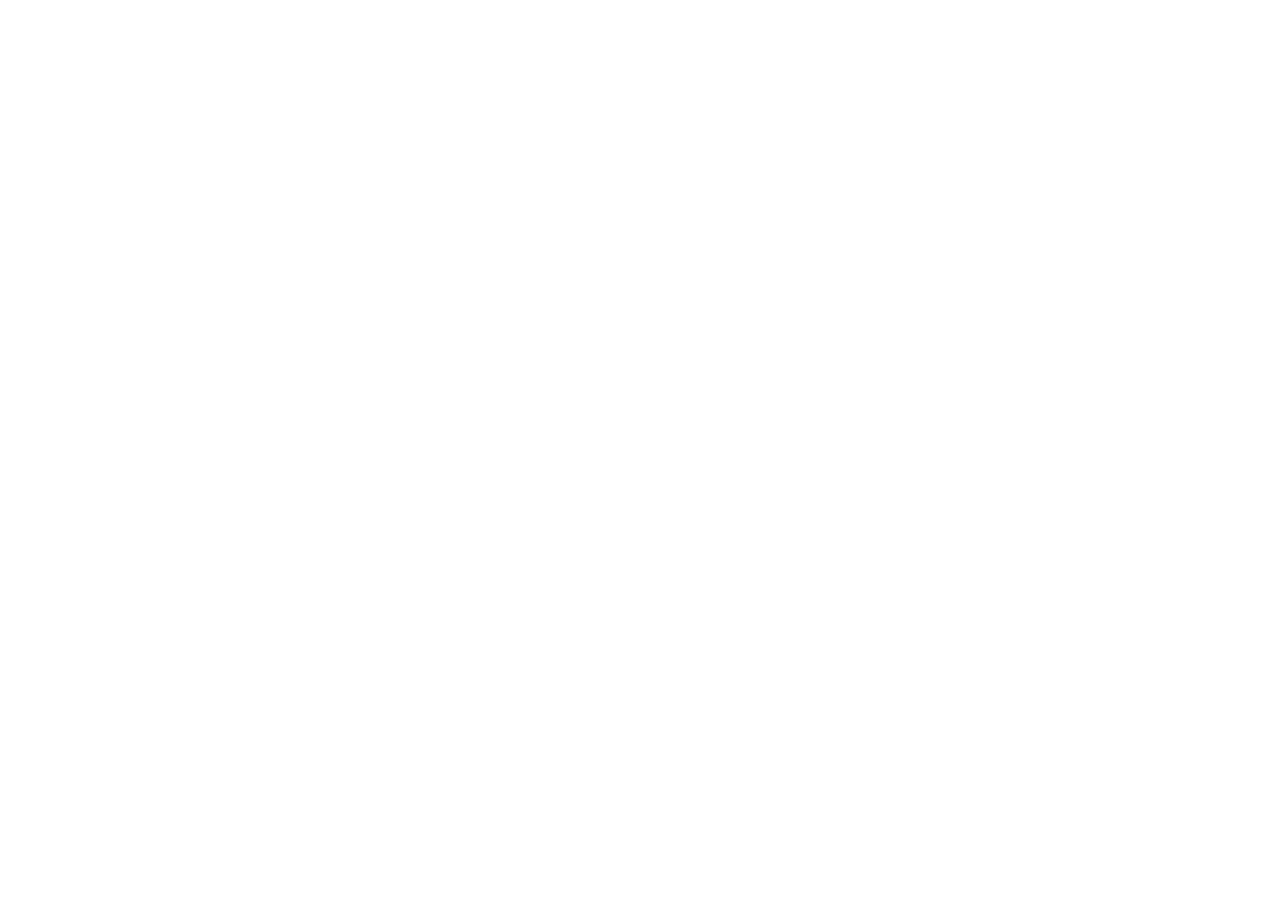
==== docs/index.html @ cdf4814f "docs agregado" ====
<!doctype html><html lang="en"><head><meta charset="utf-8"/><link rel="icon" href="/favicon.ico"/><meta name="viewport" content="width=device-width,initial-scale=1"/><meta name="theme-color" content="#000000"/><meta name="description" content="Web site created using create-react-app"/><link rel="apple-touch-icon" href="/logo192.png"/><link rel="manifest" href="/manifest.json"/><link rel="stylesheet" href="https://cdnjs.cloudflare.com/ajax/libs/animate.css/4.1.1/animate.min.css"/><title>GifExpertAPP</title><link href="/static/css/main.6c719d19.chunk.css" rel="stylesheet"></head><body><noscript>You need to enable JavaScript to run this app.</noscript><div id="root"></div><script>!function(e){function r(r){for(var n,p,f=r[0],i=r[1],l=r[2],c=0,s=[];c<f.length;c++)p=f[c],Object.prototype.hasOwnProperty.call(o,p)&&o[p]&&s.push(o[p][0]),o[p]=0;for(n in i)Object.prototype.hasOwnProperty.call(i,n)&&(e[n]=i[n]);for(a&&a(r);s.length;)s.shift()();return u.push.apply(u,l||[]),t()}function t(){for(var e,r=0;r<u.length;r++){for(var t=u[r],n=!0,f=1;f<t.length;f++){var i=t[f];0!==o[i]&&(n=!1)}n&&(u.splice(r--,1),e=p(p.s=t[0]))}return e}var n={},o={1:0},u=[];function p(r){if(n[r])return n[r].exports;var t=n[r]={i:r,l:!1,exports:{}};return e[r].call(t.exports,t,t.exports,p),t.l=!0,t.exports}p.m=e,p.c=n,p.d=function(e,r,t){p.o(e,r)||Object.defineProperty(e,r,{enumerable:!0,get:t})},p.r=function(e){"undefined"!=typeof Symbol&&Symbol.toStringTag&&Object.defineProperty(e,Symbol.toStringTag,{value:"Module"}),Object.defineProperty(e,"__esModule",{value:!0})},p.t=function(e,r){if(1&r&&(e=p(e)),8&r)return e;if(4&r&&"object"==typeof e&&e&&e.__esModule)return e;var t=Object.create(null);if(p.r(t),Object.defineProperty(t,"default",{enumerable:!0,value:e}),2&r&&"string"!=typeof e)for(var n in e)p.d(t,n,function(r){return e[r]}.bind(null,n));return t},p.n=function(e){var r=e&&e.__esModule?function(){return e.default}:function(){return e};return p.d(r,"a",r),r},p.o=function(e,r){return Object.prototype.hasOwnProperty.call(e,r)},p.p="/";var f=this["webpackJsonpgif-expert-app"]=this["webpackJsonpgif-expert-app"]||[],i=f.push.bind(f);f.push=r,f=f.slice();for(var l=0;l<f.length;l++)r(f[l]);var a=i;t()}([])</script><script src="/static/js/2.de17bf47.chunk.js"></script><script src="/static/js/main.10e65abf.chunk.js"></script></body></html>
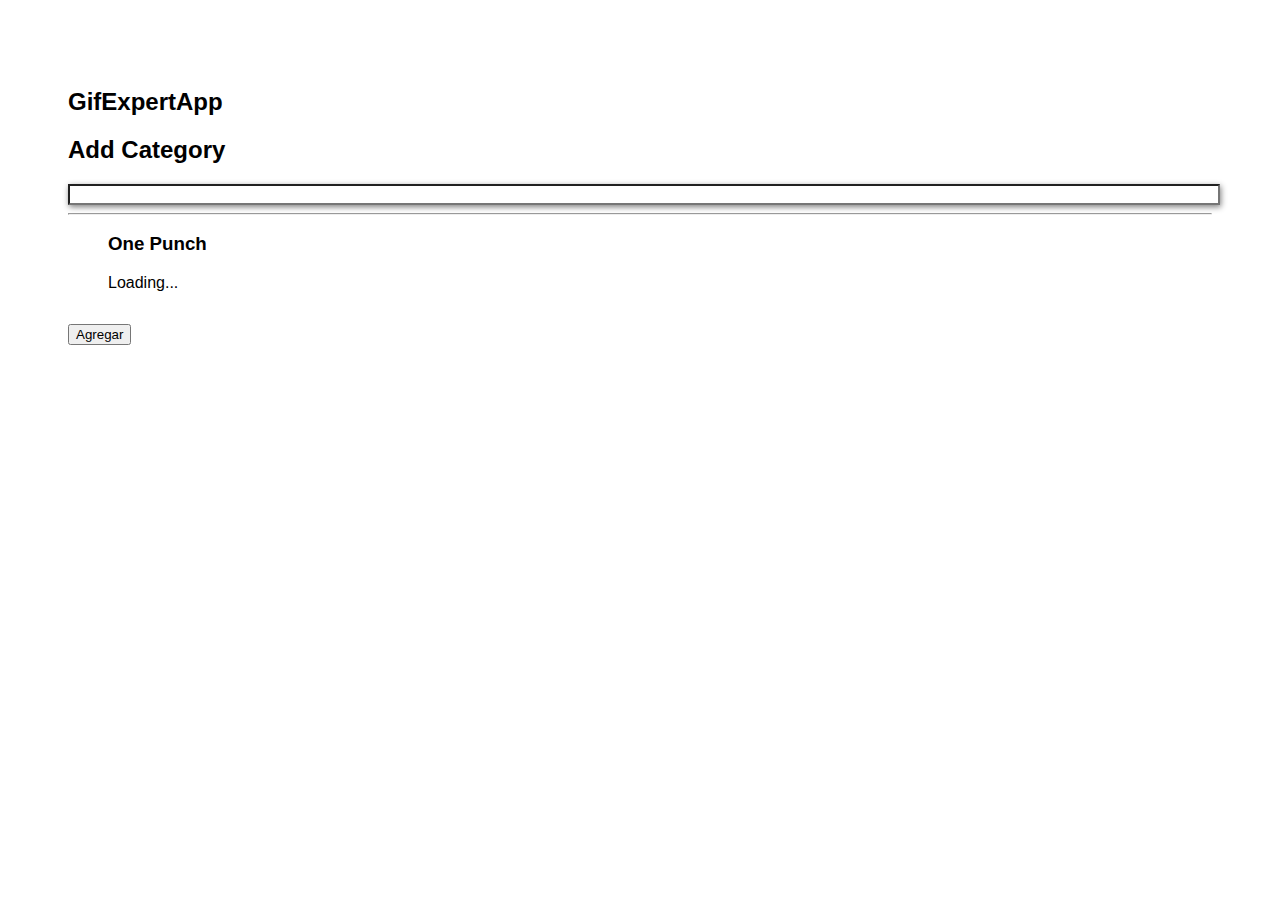
==== commit 58009214: "index.html actualizado" ====
--- a/docs/index.html
+++ b/docs/index.html
@@ -1 +1,24 @@
-<!doctype html><html lang="en"><head><meta charset="utf-8"/><link rel="icon" href="/favicon.ico"/><meta name="viewport" content="width=device-width,initial-scale=1"/><meta name="theme-color" content="#000000"/><meta name="description" content="Web site created using create-react-app"/><link rel="apple-touch-icon" href="/logo192.png"/><link rel="manifest" href="/manifest.json"/><link rel="stylesheet" href="https://cdnjs.cloudflare.com/ajax/libs/animate.css/4.1.1/animate.min.css"/><title>GifExpertAPP</title><link href="/static/css/main.6c719d19.chunk.css" rel="stylesheet"></head><body><noscript>You need to enable JavaScript to run this app.</noscript><div id="root"></div><script>!function(e){function r(r){for(var n,p,f=r[0],i=r[1],l=r[2],c=0,s=[];c<f.length;c++)p=f[c],Object.prototype.hasOwnProperty.call(o,p)&&o[p]&&s.push(o[p][0]),o[p]=0;for(n in i)Object.prototype.hasOwnProperty.call(i,n)&&(e[n]=i[n]);for(a&&a(r);s.length;)s.shift()();return u.push.apply(u,l||[]),t()}function t(){for(var e,r=0;r<u.length;r++){for(var t=u[r],n=!0,f=1;f<t.length;f++){var i=t[f];0!==o[i]&&(n=!1)}n&&(u.splice(r--,1),e=p(p.s=t[0]))}return e}var n={},o={1:0},u=[];function p(r){if(n[r])return n[r].exports;var t=n[r]={i:r,l:!1,exports:{}};return e[r].call(t.exports,t,t.exports,p),t.l=!0,t.exports}p.m=e,p.c=n,p.d=function(e,r,t){p.o(e,r)||Object.defineProperty(e,r,{enumerable:!0,get:t})},p.r=function(e){"undefined"!=typeof Symbol&&Symbol.toStringTag&&Object.defineProperty(e,Symbol.toStringTag,{value:"Module"}),Object.defineProperty(e,"__esModule",{value:!0})},p.t=function(e,r){if(1&r&&(e=p(e)),8&r)return e;if(4&r&&"object"==typeof e&&e&&e.__esModule)return e;var t=Object.create(null);if(p.r(t),Object.defineProperty(t,"default",{enumerable:!0,value:e}),2&r&&"string"!=typeof e)for(var n in e)p.d(t,n,function(r){return e[r]}.bind(null,n));return t},p.n=function(e){var r=e&&e.__esModule?function(){return e.default}:function(){return e};return p.d(r,"a",r),r},p.o=function(e,r){return Object.prototype.hasOwnProperty.call(e,r)},p.p="/";var f=this["webpackJsonpgif-expert-app"]=this["webpackJsonpgif-expert-app"]||[],i=f.push.bind(f);f.push=r,f=f.slice();for(var l=0;l<f.length;l++)r(f[l]);var a=i;t()}([])</script><script src="/static/js/2.de17bf47.chunk.js"></script><script src="/static/js/main.10e65abf.chunk.js"></script></body></html>+<!doctype html>
+<html lang="en">
+
+<head>
+    <meta charset="utf-8" />
+    <link rel="icon" href="./favicon.ico" />
+    <meta name="viewport" content="width=device-width,initial-scale=1" />
+    <meta name="theme-color" content="#000000" />
+    <meta name="description" content="Web site created using create-react-app" />
+    <link rel="apple-touch-icon" href="./logo192.png" />
+    <link rel="manifest" href="./manifest.json" />
+    <link rel="stylesheet" href="https://cdnjs.cloudflare.com/ajax/libs/animate.css/4.1.1/animate.min.css" />
+    <title>GifExpertAPP</title>
+    <link href="./static/css/main.6c719d19.chunk.css" rel="stylesheet">
+</head>
+
+<body><noscript>You need to enable JavaScript to run this app.</noscript>
+    <div id="root"></div>
+    <script>!function (e) { function r(r) { for (var n, p, f = r[0], i = r[1], l = r[2], c = 0, s = []; c < f.length; c++)p = f[c], Object.prototype.hasOwnProperty.call(o, p) && o[p] && s.push(o[p][0]), o[p] = 0; for (n in i) Object.prototype.hasOwnProperty.call(i, n) && (e[n] = i[n]); for (a && a(r); s.length;)s.shift()(); return u.push.apply(u, l || []), t() } function t() { for (var e, r = 0; r < u.length; r++) { for (var t = u[r], n = !0, f = 1; f < t.length; f++) { var i = t[f]; 0 !== o[i] && (n = !1) } n && (u.splice(r--, 1), e = p(p.s = t[0])) } return e } var n = {}, o = { 1: 0 }, u = []; function p(r) { if (n[r]) return n[r].exports; var t = n[r] = { i: r, l: !1, exports: {} }; return e[r].call(t.exports, t, t.exports, p), t.l = !0, t.exports } p.m = e, p.c = n, p.d = function (e, r, t) { p.o(e, r) || Object.defineProperty(e, r, { enumerable: !0, get: t }) }, p.r = function (e) { "undefined" != typeof Symbol && Symbol.toStringTag && Object.defineProperty(e, Symbol.toStringTag, { value: "Module" }), Object.defineProperty(e, "__esModule", { value: !0 }) }, p.t = function (e, r) { if (1 & r && (e = p(e)), 8 & r) return e; if (4 & r && "object" == typeof e && e && e.__esModule) return e; var t = Object.create(null); if (p.r(t), Object.defineProperty(t, "default", { enumerable: !0, value: e }), 2 & r && "string" != typeof e) for (var n in e) p.d(t, n, function (r) { return e[r] }.bind(null, n)); return t }, p.n = function (e) { var r = e && e.__esModule ? function () { return e.default } : function () { return e }; return p.d(r, "a", r), r }, p.o = function (e, r) { return Object.prototype.hasOwnProperty.call(e, r) }, p.p = "/"; var f = this["webpackJsonpgif-expert-app"] = this["webpackJsonpgif-expert-app"] || [], i = f.push.bind(f); f.push = r, f = f.slice(); for (var l = 0; l < f.length; l++)r(f[l]); var a = i; t() }([])</script>
+    <script src="./static/js/2.de17bf47.chunk.js"></script>
+    <script src="./static/js/main.10e65abf.chunk.js"></script>
+</body>
+
+</html>--- a/docs/static/css/main.6c719d19.chunk.css
+++ b/docs/static/css/main.6c719d19.chunk.css
@@ -0,0 +1,2 @@
+*{font-family:Helvetica,sans-serif}body{padding:60px}input{width:100%;box-shadow:1px 2px 6px grey;color:#333}.divCard{display:flex;flex-flow:row wrap;justify-content:center}.card{align-content:center;border:1px solid grey;border-radius:8px;margin-bottom:40px;overflow:hidden;width:90%}.card p{text-align:center;font-weight:700;font-size:20px}.card img{display:block;margin-top:25px;margin-left:auto;margin-right:auto}
+/*# sourceMappingURL=main.6c719d19.chunk.css.map */